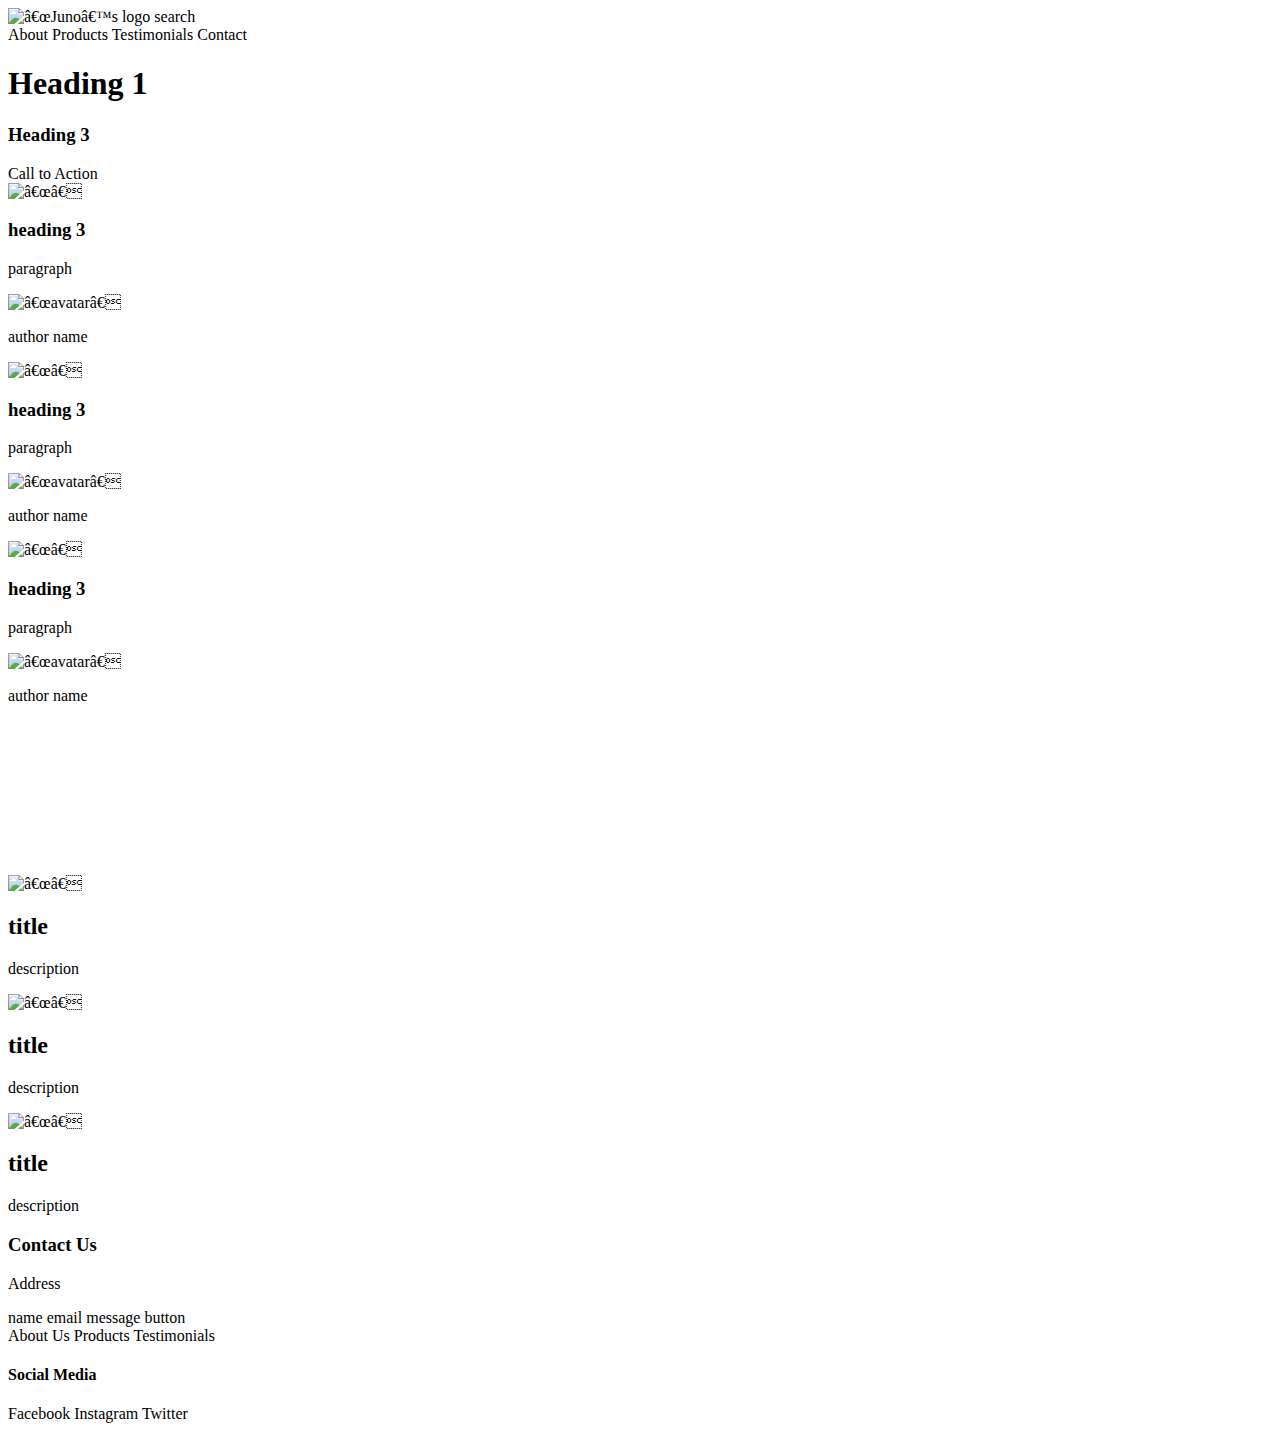
==== sample.html @ 41aa39d7 "Web Dev Day 1" ====
<!DOCTYPE html>
<html lang=“en”>
<head>
    <meta charset=“UTF-8">
    <meta http-equiv=“X-UA-Compatible” content=“IE=edge”>
    <meta name=“viewport” content=“width=device-width, initial-scale=1.0">
    <meta name=“description” content=“Juno UX UI Designer Ironhack jkasndkjasndjkandsjkasnd”>
    <meta name=“keywords” content=“UXUI, Ironhack, Design Principles”>
    <meta name=“author” content=“Juno Jo”>
    <title>Juno’s Page</title>
</head>
<body>
    <!-- Header - start -->
    <header>
        <img src=“” alt=“Juno’s Logo”> logo
        search
        <nav>
            About
            Products
            Testimonials
            Contact
        </nav>
    </header>
    <!-- Header - end -->
    <!-- Hero - start -->
    <section>
        <h1>Heading 1</h1>
        <h3>Heading 3</h3>
        Call to Action
    </section>
    <!-- Hero - end -->
    <!-- Articles Cards - start  -->
    <section>
        <!-- Card 1 - start -->
        <div>
            <img src=“” alt=“”>
            <h3>heading 3</h3>
            <p>paragraph</p>
            <img src=“” alt=“avatar”>
            <p>author name</p>
        </div>
        <!-- Card 1 - end -->
        <!-- Card 2 - start -->
        <div>
            <img src=“” alt=“”>
            <h3>heading 3</h3>
            <p>paragraph</p>
            <img src=“” alt=“avatar”>
            <p>author name</p>
        </div>
        <!-- Card 2 - end -->
        <!-- Card 3 - start -->
        <div>
            <img src=“” alt=“”>
            <h3>heading 3</h3>
            <p>paragraph</p>
            <img src=“” alt=“avatar”>
            <p>author name</p>
        </div>
        <!-- Card 3 - end -->
    </section>
    <!-- Articles Cards - end -->
    <!-- Video - start -->
    <section>
        <video>
            <source src=“” type=“video/mp4">
        </video>
    </section>
    <!-- Video - end -->
    <!-- Features - start -->
    <section>
        <!-- Feature 1 - start -->
        <div>
            <img src=“” alt=“”>
            <h2>title</h2>
            <p>description</p>
        </div>
        <!-- Feature 1 - end -->
        <!-- Feature 2 - start -->
        <div>
            <img src=“” alt=“”>
            <h2>title</h2>
            <p>description</p>
        </div>
        <!-- Feature 2 - end -->
        <!-- Feature 3 - start -->
        <div>
            <img src=“” alt=“”>
            <h2>title</h2>
            <p>description</p>
        </div>
        <!-- Feature 3 - end -->
    </section>
    <!-- Features - end -->
    <!-- Contact - start -->
    <section>
        <div>
            <h3>Contact Us</h3>
            <p>Address</p>
        </div>
        <div>
            name
            email
            message
            button
        </div>
    </section>
    <!-- Contact - end -->
    <!-- Footer - start -->
    <footer>
        <!-- Menu - start -->
        <div>
            About Us
            Products
            Testimonials
        </div>
        <!-- Menu - end -->
        <!-- Social Media - start -->
        <div>
        <h4>Social Media</h4>
            Facebook
            Instagram
            Twitter
        </div>
        <!-- Social Media - end -->
    </footer>
    <!-- Footer - end -->
</body>
</html>
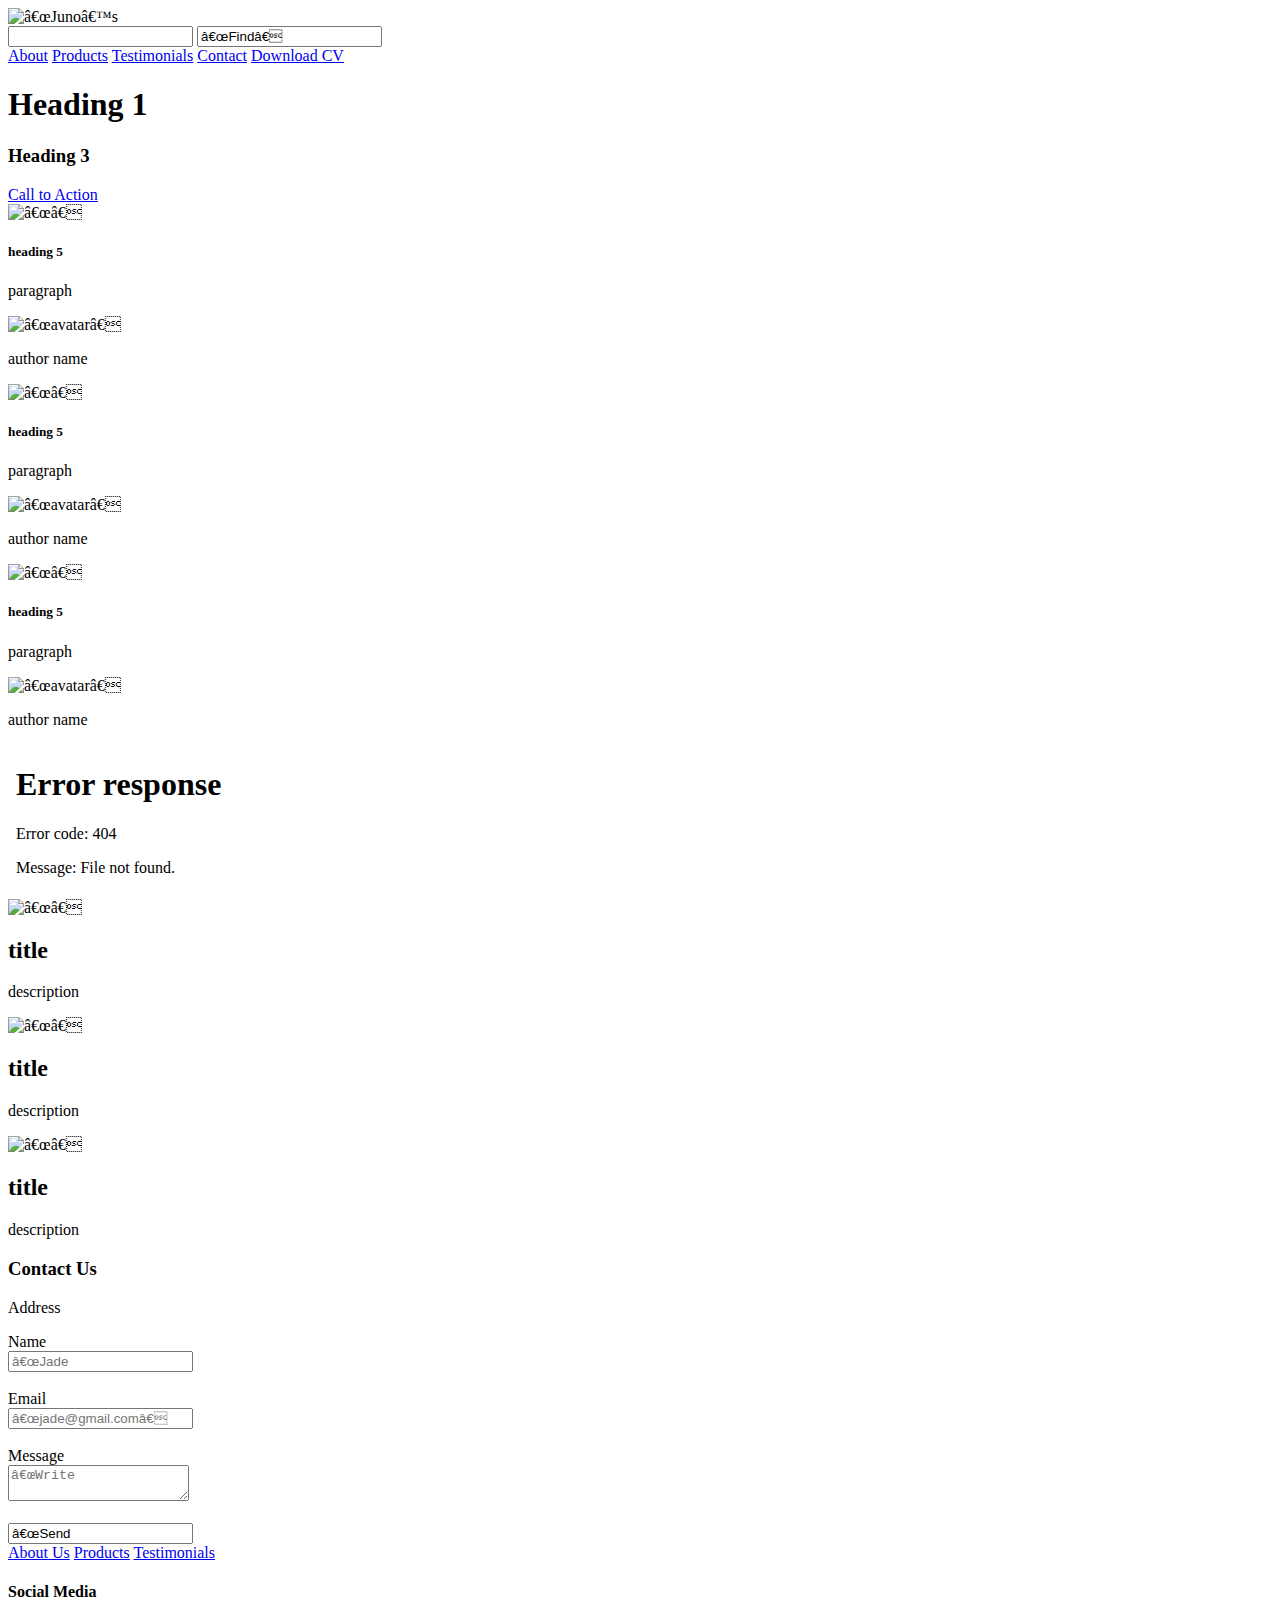
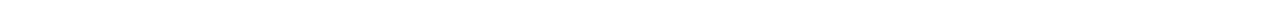
==== commit 3312caf7: "Web Dev Day 3 Update" ====
--- a/sample.html
+++ b/sample.html
@@ -8,84 +8,107 @@
     <meta name=“keywords” content=“UXUI, Ironhack, Design Principles”>
     <meta name=“author” content=“Juno Jo”>
     <title>Juno’s Page</title>
+    <!-- Style CSS -->
+    <link rel=“stylesheet” href=“css/style.css”>
+    <style type=“text/css”>
+        /* div {
+            border: 1px red solid;
+        } */
+    </style>
+    <!-- Google Fonts -->
+    <link rel=“preconnect” href=“https://fonts.gstatic.com”>
+    <link href=“https://fonts.googleapis.com/css2?family=Exo+2&family=Krona+One&display=swap” rel=“stylesheet”>
+    <!-- Icons -->
+    <link href=“https://cdn.jsdelivr.net/npm/remixicon@2.5.0/fonts/remixicon.css” rel=“stylesheet”>
 </head>
 <body>
     <!-- Header - start -->
-    <header>
-        <img src=“” alt=“Juno’s Logo”> logo
-        search
+    <header class=“container”>
+        <img src=“https://www.ironhack.com/assets/icons/ironhack_logos/logo.svg” alt=“Juno’s Logo”>
+        <form action=“#”>
+            <input type=“search”>
+            <input type=“submit” value=“Find”>
+        </form>
         <nav>
-            About
-            Products
-            Testimonials
-            Contact
+            <a href=“#”>About</a>
+            <a href=“#”>Products</a>
+            <a href=“#”>Testimonials</a>
+            <a href=“#contact”>Contact</a>
+            <a href=“#” class=“cv-button”><i class=“ri-file-download-line ri-1x”></i> Download CV</a>
         </nav>
     </header>
     <!-- Header - end -->
     <!-- Hero - start -->
-    <section>
+    <section id=“hero”>
         <h1>Heading 1</h1>
         <h3>Heading 3</h3>
-        Call to Action
+        <a href=“#” class=“cta-button”><i class=“ri-shopping-cart-2-fill ri-lg”></i> Call to Action</a>
     </section>
     <!-- Hero - end -->
     <!-- Articles Cards - start  -->
-    <section>
+    <section id=“articles” class=“container”>
         <!-- Card 1 - start -->
-        <div>
-            <img src=“” alt=“”>
-            <h3>heading 3</h3>
+        <div class=“card”>
+            <img src=“img/jon-tyson-pEGyLHAPfVw-unsplash.jpg” alt=“” class=“img-card”>
+            <h5>heading 5</h5>
             <p>paragraph</p>
-            <img src=“” alt=“avatar”>
-            <p>author name</p>
+            <div class=“container author-card”>
+                <img src=“img/avatar_02.png” alt=“avatar” class=“author-photo”>
+                <p>author name</p>
+            </div>
         </div>
         <!-- Card 1 - end -->
         <!-- Card 2 - start -->
-        <div>
-            <img src=“” alt=“”>
-            <h3>heading 3</h3>
+        <div class=“card”>
+            <img src=“img/mike-kenneally-TD4DBagg2wE-unsplash.jpg” alt=“” class=“img-card”>
+            <h5>heading 5</h5>
             <p>paragraph</p>
-            <img src=“” alt=“avatar”>
-            <p>author name</p>
+            <div class=“container author-card”>
+                <img src=“img/avatar_04.png” alt=“avatar” class=“author-photo”>
+                <p>author name</p>
+            </div>
         </div>
         <!-- Card 2 - end -->
         <!-- Card 3 - start -->
-        <div>
-            <img src=“” alt=“”>
-            <h3>heading 3</h3>
+        <div class=“card”>
+            <img src=“img/nathan-dumlao-zUNs99PGDg0-unsplash.jpg” alt=“” class=“img-card”>
+            <h5>heading 5</h5>
             <p>paragraph</p>
-            <img src=“” alt=“avatar”>
-            <p>author name</p>
+            <div class=“container author-card”>
+                <img src=“img/avatar_07.png” alt=“avatar” class=“author-photo”>
+                <p>author name</p>
+            </div>
         </div>
         <!-- Card 3 - end -->
     </section>
     <!-- Articles Cards - end -->
     <!-- Video - start -->
-    <section>
-        <video>
+    <section id=“video”>
+        <iframe width=“560” height=“315" src=“https://www.youtube.com/embed/N9zCCHZO1ag?start=266” title=“YouTube video player” frameborder=“0” allow=“accelerometer; autoplay; clipboard-write; encrypted-media; gyroscope; picture-in-picture” allowfullscreen></iframe>
+        <!-- <video>
             <source src=“” type=“video/mp4">
-        </video>
+        </video> -->
     </section>
     <!-- Video - end -->
     <!-- Features - start -->
     <section>
         <!-- Feature 1 - start -->
         <div>
-            <img src=“” alt=“”>
+            <img src=“img/clay-banks-_wkd7XBRfU4-unsplash.jpg” alt=“” class=“img-feat”>
             <h2>title</h2>
             <p>description</p>
         </div>
         <!-- Feature 1 - end -->
         <!-- Feature 2 - start -->
         <div>
-            <img src=“” alt=“”>
+            <img src=“img/jon-tyson-pEGyLHAPfVw-unsplash.jpg” alt=“” class=“img-feat”>
             <h2>title</h2>
             <p>description</p>
         </div>
         <!-- Feature 2 - end -->
         <!-- Feature 3 - start -->
         <div>
-            <img src=“” alt=“”>
+            <img src=“img/nathan-dumlao-zUNs99PGDg0-unsplash.jpg” alt=“” class=“img-feat”>
             <h2>title</h2>
             <p>description</p>
         </div>
@@ -93,16 +116,24 @@
     </section>
     <!-- Features - end -->
     <!-- Contact - start -->
-    <section>
+    <section id=“contact”>
         <div>
             <h3>Contact Us</h3>
             <p>Address</p>
         </div>
         <div>
-            name
-            email
-            message
-            button
+            <form action=“#”>
+                <label for=“name”>Name</label><br>
+                <input id=“name” type=“text” placeholder=“Jade McVay”>
+                <br><br>
+                <label for=“email”>Email</label><br>
+                <input id=“email” type=“email” placeholder=“jade@gmail.com”>
+                <br><br>
+                <label for=“message”>Message</label><br>
+                <textarea id=“message” rows=“6" cols=“50” placeholder=“Write a message to me”></textarea>
+                <br><br>
+                <input type=“submit” value=“Send Message”>
+            </form>
         </div>
     </section>
     <!-- Contact - end -->
@@ -110,25 +141,22 @@
     <footer>
         <!-- Menu - start -->
         <div>
-            About Us
-            Products
-            Testimonials
+            <a href=“#”>About Us</a>
+            <a href=“#”>Products</a>
+            <a href=“#”>Testimonials</a>
         </div>
         <!-- Menu - end -->
         <!-- Social Media - start -->
         <div>
         <h4>Social Media</h4>
-            Facebook
-            Instagram
-            Twitter
+        <div class=“icons”>
+            <a href=“https://www.facebook.com/juno” target=“_blank”><i class=“ri-facebook-box-line”></i></a>
+            <a href=“https://www.instagra.com/junojo” target=“_blank”><i class=“ri-instagram-line”></i></a>
+            <a href=“https://www.twitter.com/juno” target=“_blank”><i class=“ri-twitter-line”></i></a>
+            <a href=“https://www.medium.com” target=“_blank”><i class=“ri-medium-line”></i></a>
         </div>
         <!-- Social Media - end -->
     </footer>
     <!-- Footer - end -->
 </body>
-</html>
-
-
-
-
-
+</html>